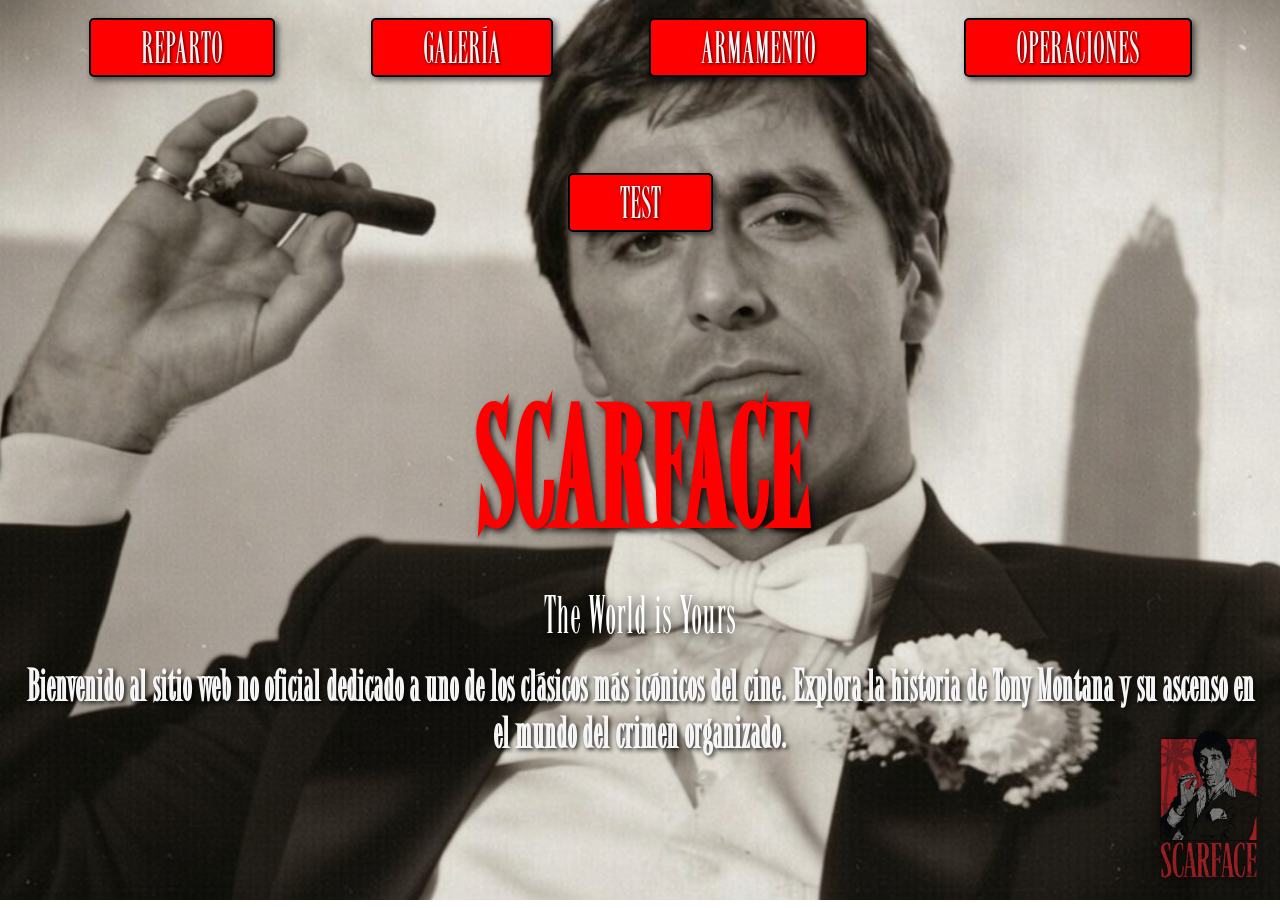
==== index.html @ 5787a7d0 "Web Completa" ====
<!DOCTYPE html>
<html lang="es">

<head>
    <meta charset="UTF-8">
    <title>Scarface Web</title>
    <meta name="viewport" content="width=device-width, initial-scale=1.0">
    <meta name="description"
        content="Página web sobre la película Scarface - Toda la información sobre el clásico de Brian De Palma" />
    <link rel="stylesheet" href="styles.css">
    <link rel="stylesheet" href="palabras.css">
    <link rel="stylesheet" href="tema.css">
    <link rel="icon" type="image/svg" href="images/cocaine_favicon.svg">

    <style>
    html, body {
        height: 100%;
        overflow: hidden !important;
    }
    </style>
</head>

<body>
    <div class="page-loader">
        <h1>SCARFACE</h1>
    </div>

    <div class="container">

        <nav>

            <a href="reparto.html">REPARTO</a>
            <a href="galeria.html">GALERÍA</a>
            <a href="armamento.html">ARMAMENTO</a>
            <a href="operacion.html">OPERACIONES</a>
            <a href="test.html">TEST</a>
        </nav>

        <main>
            <h1>SCARFACE</h1>

            <div id="palabra"></div>

            <h3>Bienvenido al sitio web no oficial dedicado a uno de los clásicos más icónicos del cine. Explora la
                historia de
                Tony Montana y su ascenso en el mundo del crimen organizado.</h3>
        </main>

    </div>

    <img id="marca" src="images/MARCA_AGUA.png" alt="Logo Scarface" class="imagen-esquina">

    <script src="tema.js"></script>
    <script src="palabras.js"></script>

</body>

</html>
---- styles.css ----
html {
    overflow-x: hidden; /*Evita scroll horizontal en el elemento raíz */
    max-width: 100%; /* No supera el ancho de la pantalla */
}

body {
    overflow-x: hidden;
    max-width: 100%;
    background-image: url(images/default.jpg);
    background-size: cover; /* La imagen cubre todo el fondo sin deformarse */
    background-repeat: no-repeat; /* No repite la imagen */
    background-position: center;
    background-attachment: fixed;
    transition: opacity 0.5s ease; /* Transición suave de opacidad (para el cambio de tema) */
}

/*Esto es para la fuente personalizada*/
@font-face {
    font-family: 'ScarfaceFont';
    src: url(fonts/OPTILency.otf) format('opentype');
    font-weight: normal;
    font-style: normal;
}

h1 {
    color: red;
    text-align: center;
    font-family: 'ScarfaceFont', sans-serif;
    font-size: 150px;
    text-shadow: 3px 3px 6px rgba(0, 0, 0, 0.8);
    margin: 30px 0;
    animation: fadeInDown 1s ease; /* Llama a la animación fadeInDown al cargar */
}

@keyframes fadeInDown { /* Define la animación: aparece cayendo desde arriba */
    from { opacity: 0; transform: translateY(-30px); }
    to   { opacity: 1; transform: translateY(0); }
}

h2 {
    color: whitesmoke;
    text-align: center;
    font-family: 'ScarfaceFont', sans-serif;
    font-size: 60px;
    text-shadow: 2px 2px 4px rgba(0, 0, 0, 0.8);
    margin: 20px 0;
}

h3 {
    color: whitesmoke;
    text-align: center;
    font-family: 'ScarfaceFont', sans-serif;
    font-size: 40px;
    text-shadow: 2px 2px 4px rgba(0, 0, 0, 0.8);
    margin: 20px 0;
}

/* Esto es la animación de carga entre páginas */
.page-loader {
    position: fixed;
    top: 0;
    left: 0;
    width: 100%;
    height: 100%;
    background: black;
    display: flex;
    justify-content: center;
    align-items: center;
    z-index: 9999; /*Establece el page loader por encima de todo lo de la web*/
    animation: fadeOut 0.5s ease 1s forwards; /*Llamamos a la animación fadeOut*/
}

@keyframes fadeOut {
    to {
        opacity: 0;
        visibility: hidden;
    }
}

/* Imagen esquina */
.imagen-esquina {
    position: fixed;
    bottom: 20px;
    right: 20px;
    width: 100px;
    z-index: 999;
    opacity: 0.8;
    transition: all 0.3s ease; /* Por encima del contenido normal */
    filter: drop-shadow(0 2px 5px rgba(0, 0, 0, 0.5));
}

.imagen-esquina:hover {
    opacity: 1;
    transform: scale(1.1) rotate(5deg); /* Al hover: crece un 10% y rota 5 grados */
}

/* Nav */
nav {
    font-family: 'ScarfaceFont', sans-serif;
    font-size: 40px;
    display: flex;
    justify-content: center;
    align-items: center;
    flex-wrap: wrap; /* Si no caben los botones en una fila, saltan a la siguiente */
    gap: 6rem;
    grid-area: nav; /* Le dice al grid que este elemento ocupa el área llamada "nav" */
    width: 100%;
    box-sizing: border-box; /* El padding no suma al ancho total */ 
    padding: 10px;
}

/* Botones de navegación */
a {
    color: whitesmoke;
    text-decoration: none;
    text-shadow: 1px 1px 3px rgba(0, 0, 0, 0.8);
    background-color: red;
    padding: 4px 50px;
    border-radius: 5px;
    border: 2px solid black;
    box-shadow: 3px 3px 6px rgba(0, 0, 0, 0.6);
    transition: all 0.2s ease;
    display: inline-block; /* Necesario para que el padding y transform funcionen bien en enlaces */
}

ul {
    list-style: none;
    padding: 0;
    margin: 0;
}

li {
    color: whitesmoke;
    font-family: 'ScarfaceFont', sans-serif;
    font-size: 20px;
    text-shadow: 1px 1px 3px rgba(0, 0, 0, 0.8);
    margin: 5px 0;
    background: rgba(0, 0, 0, 0.5);
    padding: 6px 10px;
    border-radius: 4px;
}

a:hover {
    background-color: darkred;
    box-shadow: 5px 5px 10px rgba(0, 0, 0, 0.9);
    transform: translateY(-2px); 
}

*, *::before, *::after {
    box-sizing: border-box; /* Aplica el modelo de caja correcto a TODOS los elementos y sus pseudoelementos */
}

.container {
    display: grid;
    min-height: 100vh; /* Ocupa al menos toda la altura de la pantalla */
    width: 100%;
    max-width: 100%;
    overflow-x: hidden;
    grid-template-columns: 1fr 1fr 1fr;
    grid-template-rows: 0.1fr auto 0.1fr;
    grid-template-areas: 
        "nav nav nav"
        "main main main";
    gap: 0.2rem;
}

main {
    grid-area: main;
    padding: 0 10px;
    overflow-x: hidden;
    display: flex;
    flex-direction: column;
    align-items: center;
    justify-content: center;
    text-align: center;
}

/* Responsive */
/* ===== TABLET (max 768px) ===== */
@media only screen and (max-width: 768px) {
    h1 { font-size: 75px; }
    h2 { font-size: 35px; }
    h3 { font-size: 20px; }

    nav {
        flex-wrap: wrap;
        gap: 0.5rem;
        padding: 12px 8px;
        font-size: 22px;
    }

    a {
        padding: 5px 18px;
        font-size: 22px;
    }

    .imagen-esquina {
        width: 70px;
        bottom: 10px;
        right: 10px;
    }
}

/* ===== MÓVIL (max 480px) ===== */
@media only screen and (max-width: 480px) {
    .container {
        grid-template-columns: 1fr;
        grid-template-areas:
            "nav"
            "main"
            "footer";
        gap: 0;
        padding: 0;
    }

    h1 { font-size: 70px; }
    h2 { font-size: 45px; }
    h3 { 
        font-size: 30px; 
        padding: 0 15px;
        line-height: 1.4;  /* Espacio entre líneas (1.4 veces el tamaño de fuente) */
    }

    /* Nav: 2 columnas para que quepan los 5 botones */
    nav {
        display: grid;
        grid-template-columns: 1fr 1fr;
        gap: 0.4rem;
        padding: 10px;
        font-size: 18px;
    }

    /* El botón de INICIO ocupa el ancho completo */
    nav a:first-child {
        grid-column: 1 / -1;
    }


    a {
        padding: 8px 10px;
        font-size: 16px;
        text-align: center;
    }

    /* Carrusel */
    .carrusel {
        width: 100%;
    }

    .img {
        width: 85%;
        height: 200px;
        object-fit: cover;
    }

    /* Reproductor */
    .reproductorMusica {
        width: 92%;
        margin: 15px auto;
    }

    /* Imagen esquina */
    .imagen-esquina {
        width: 55px;
        bottom: 8px;
        right: 8px;
    }
}

/* ===== MUY PEQUEÑO (max 360px) ===== */
@media only screen and (max-width: 360px) {
    h1 { font-size: 40px; }
    h2 { font-size: 22px; }
    h3 { font-size: 14px; }

    nav { font-size: 14px; gap: 0.3rem; }
}

/* Landscape: se comporta casi como escritorio */
@media only screen and (orientation: landscape) and (max-height: 500px) {
    .container {
        grid-template-columns: 1fr 1fr 1fr;
        grid-template-areas: "nav nav nav" "main main main" "footer footer footer";
    }

    h1 { font-size: 50px; }
    h2 { font-size: 28px; }
    h3 { font-size: 16px; line-height: 1.4; }

    nav {
        display: flex;
        flex-wrap: nowrap; /* Los botones no saltan de línea aunque no quepan */
        justify-content: center;
        gap: 1rem;
        font-size: 18px;
        padding: 8px;
    }

    nav { gap: 2rem; font-size: 22px; }

    a { padding: 6px 22px; font-size: 22px; }

    .reproductorMusica { width: 50%; margin: 10px auto; }

    .imagen-esquina { width: 50px; }

    .cards-container { 
        display: flex; 
        flex-wrap: wrap; 
        justify-content: center; 
    }
}

main { grid-area: main; padding: 0 10px; overflow-x: hidden; }
footer { grid-area: footer; }


/* Iframe wrapper responsive */
.iframe-wrapper {
    position: relative;
    width: 100%;
    max-width: 900px;
    margin: 0 auto;
    aspect-ratio: 16 / 9;
}

.iframe-wrapper iframe {
    position: absolute; /* Se posiciona respecto al wrapper */
    top: 0; left: 0;
    width: 100%;
    height: 100%;
}

iframe {
    display: block;
    margin: 0 auto;
    max-width: 100%;
}

/*PARA ELIMINAR LA BARRA LATERAL DEL NAVEGADOR*/
/* Ocultar scrollbar en Chrome, Safari, Edge */
::-webkit-scrollbar {
    display: none;
}

/* Ocultar scrollbar en Firefox */
* {
    scrollbar-width: none;
}
---- palabras.css ----
body{ /*Hacemos el fondo negro para que contraste más con el texto*/
    display: flex; /*Usaremos flexbox para centrar las frases*/
    justify-content: center; /*Centramos el contenido horizontalmente dentro del flex container*/
    align-items: center; /*Centramos el contenido verticalmente*/
    height: 100vh;  /*El body ocupa el 100% del alto de la ventana. Sin esto el centrado vertical no funcionaría*/
    /*margin: 0; Eliminamos el margen que aplican muchos navegadores por defecto*/
}

#palabra{
    color:white;
    font-family: 'ScarfaceFont';
    font-size: 3rem;
    text-align: center;
    border: 1px transparent;
    text-shadow: 2px 2px 12px black;
    cursor: pointer;
    
    animation: aparecer 0.4s ease;
}

@keyframes aparecer{
    from{opacity: 0; }
    to{opacity: 1;}
}
---- tema.css ----
body.tema-negro a {
    background-color: black;
    color: whitesmoke;
    border-color: #1279c3;
    box-shadow: 3px 3px 6px rgba(0, 89, 255, 0.6);
}

body.tema-negro a:hover {
    background-color: darkslategray;
    box-shadow: 5px 5px 10px rgba(0, 89, 255, 0.6);
}

body.tema-negro h1 {
    color: whitesmoke;
    text-shadow: 3px 3px 6px rgba(0, 89, 255, 0.6);
}

body.tema-negro h2 {
    color: whitesmoke;
    text-shadow: 3px 3px 6px rgba(0, 89, 255, 0.6);
}

body.tema-negro h3 {
    color: whitesmoke;
    text-shadow: 3px 3px 6px rgba(0, 89, 255, 0.6);
}   

body.tema-negro p {
    color: whitesmoke;
    text-shadow: 3px 3px 6px rgba(0, 89, 255, 0.6);
}

body.tema-negro {
    background-image: url(images/oscuro/Fondo2.jpg);
}

body.tema-negro button {
    background-color: rgba(0, 89, 255, 0.6);
    color: white;
    border-color: black;
}

body.tema-negro button:hover {
    background-color: darkblue;
}


/*Reproductor colores*/
body.tema-negro .reproductorMusica {
    background-color: #001a4d;
    border-color: #1279c3;
    color: whitesmoke;
    box-shadow: 3px 3px 10px blue;
}

body.tema-negro .controlesReproductor button {
    background-color: rgba(0, 89, 255, 0.6);
    border-color: lightblue;
    color: white;
}

body.tema-negro .controlesReproductor button:hover {
    background-color: darkblue;
}

/*CARTAS*/
body.tema-negro .card-front {
    background: linear-gradient(135deg, #001a4d 0%, #1279c3 100%);
}

body.tema-negro .card-back {
    background: linear-gradient(135deg, #1279c3 0%, #001a4d 100%);
}

body.tema-negro .card-front,
body.tema-negro .card-back {
    border-color: #1279c3;
}

body.tema-negro #bt1 {
    background-color: black;
    color: whitesmoke;
    border-color: #1279c3;
    box-shadow: 3px 3px 6px rgba(0, 89, 255, 0.6);   
}

body.tema-negro #btns {
    background-color: black;
    color: whitesmoke;
    border-color: #1279c3;
    box-shadow: 3px 3px 6px rgba(0, 89, 255, 0.6);   
}

body.tema-negro .arma-viewer {
    background: rgba(43, 7, 134, 0.1);
}

body.tema-negro #headers {
    color: rgb(84, 84, 255);
    text-shadow: 3px 3px 6px rgba(0, 98, 255, 0.6);
}

body.tema-negro b {
    color: rgb(84, 84, 255);
    text-shadow: 3px 3px 6px rgba(0, 98, 255, 0.6);
}

body.tema-negro li {
    color: whitesmoke;
    text-shadow: 3px 3px 6px rgba(0, 89, 255, 0.6);
}

body.tema-negro .img-wrap {
    border-color:  rgba(0, 89, 255, 0.6); 
    box-shadow: 0 0 10px rgba(6, 6, 178, 0.6); 
}
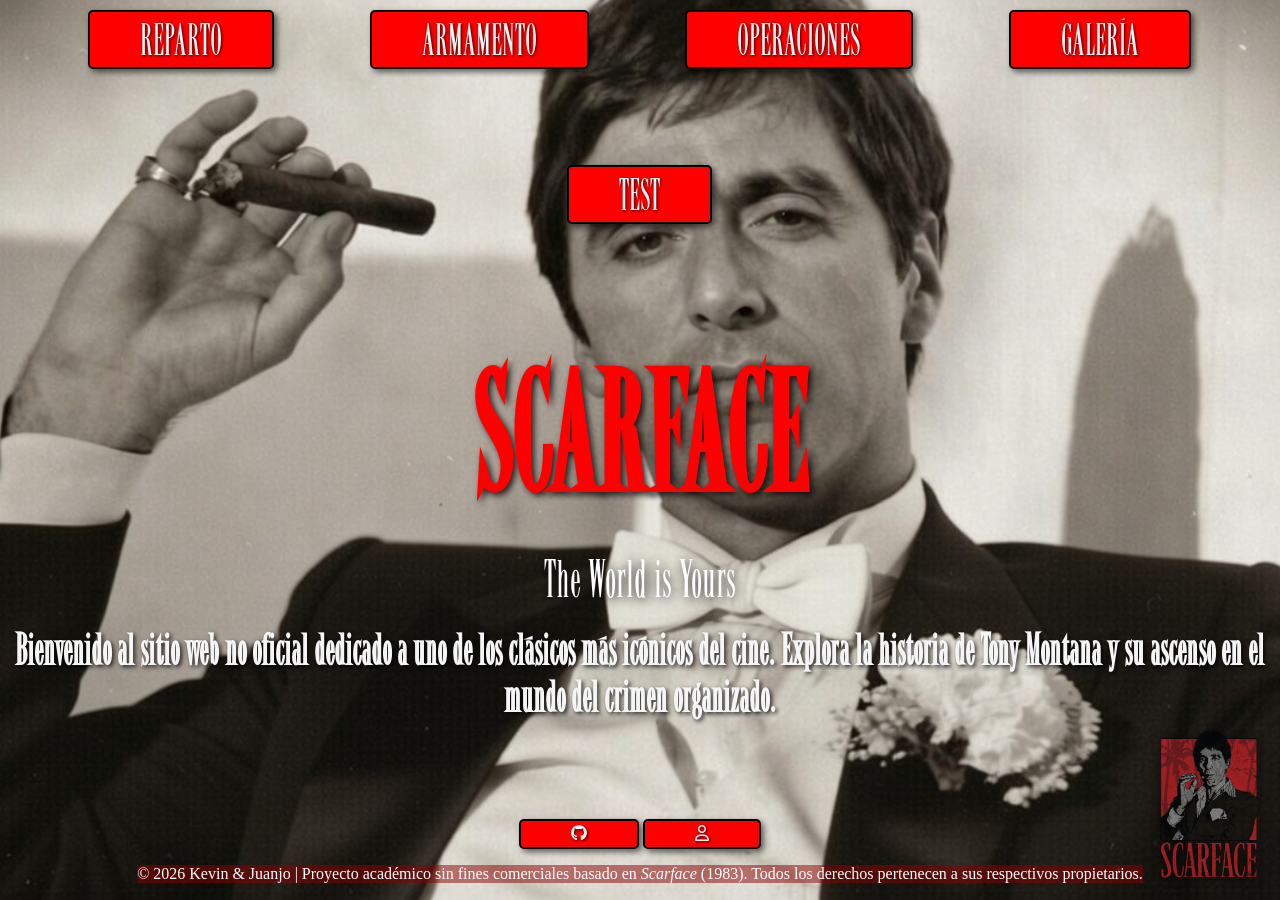
==== commit 29520657: "Subiendo web con el código comentado y página contacto" ====
--- a/index.html
+++ b/index.html
@@ -10,14 +10,9 @@
     <link rel="stylesheet" href="styles.css">
     <link rel="stylesheet" href="palabras.css">
     <link rel="stylesheet" href="tema.css">
-    <link rel="icon" type="image/svg" href="images/cocaine_favicon.svg">
+    <link rel="icon" type="image/svg+xml" href="images/cocaine_favicon.svg">
+    <link rel="stylesheet" href="https://cdnjs.cloudflare.com/ajax/libs/font-awesome/6.5.0/css/all.min.css">
 
-    <style>
-    html, body {
-        height: 100%;
-        overflow: hidden !important;
-    }
-    </style>
 </head>
 
 <body>
@@ -28,12 +23,12 @@
     <div class="container">
 
         <nav>
-
             <a href="reparto.html">REPARTO</a>
-            <a href="galeria.html">GALERÍA</a>
             <a href="armamento.html">ARMAMENTO</a>
             <a href="operacion.html">OPERACIONES</a>
+            <a href="galeria.html">GALERÍA</a>
             <a href="test.html">TEST</a>
+        </nav>
         </nav>
 
         <main>
@@ -46,6 +41,25 @@
                 Tony Montana y su ascenso en el mundo del crimen organizado.</h3>
         </main>
 
+        <footer>
+
+
+
+
+            <div class="equipo">
+
+                <div>
+                    <a class="redes" href="https://github.com/kevste18/ScarfaceWeb" target="_blank"><i
+                            class="fa-brands fa-github"></i></a>
+                    <a class="redes" href="contacto.html"><i
+                            class="fa-regular fa-user"></i></a>
+                </div>
+                <p>© 2026 Kevin & Juanjo | Proyecto académico sin fines comerciales basado en <em>Scarface</em> (1983).
+                    Todos los derechos pertenecen a sus respectivos propietarios.</p>
+            </div>
+        </footer>
+
+
     </div>
 
     <img id="marca" src="images/MARCA_AGUA.png" alt="Logo Scarface" class="imagen-esquina">
@@ -53,6 +67,9 @@
     <script src="tema.js"></script>
     <script src="palabras.js"></script>
 
+
+
+
 </body>
 
 </html>
--- a/styles.css
+++ b/styles.css
@@ -1,353 +1,443 @@
-    html {
-    overflow-x: hidden; /*Evita scroll horizontal en el elemento raíz */
-    max-width: 100%; /* No supera el ancho de la pantalla */
-}
-
-body {
-    overflow-x: hidden;
-    max-width: 100%;
-    background-image: url(images/default.jpg);
-    background-size: cover; /* La imagen cubre todo el fondo sin deformarse */
-    background-repeat: no-repeat; /* No repite la imagen */
-    background-position: center;
-    background-attachment: fixed;
-    transition: opacity 0.5s ease; /* Transición suave de opacidad (para el cambio de tema) */
-}
-
-/*Esto es para la fuente personalizada*/
-@font-face {
-    font-family: 'ScarfaceFont';
-    src: url(fonts/OPTILency.otf) format('opentype');
-    font-weight: normal;
-    font-style: normal;
-}
-
-h1 {
-    color: red;
-    text-align: center;
-    font-family: 'ScarfaceFont', sans-serif;
-    font-size: 150px;
-    text-shadow: 3px 3px 6px rgba(0, 0, 0, 0.8);
-    margin: 30px 0;
-    animation: fadeInDown 1s ease; /* Llama a la animación fadeInDown al cargar */
-}
-
-@keyframes fadeInDown { /* Define la animación: aparece cayendo desde arriba */
-    from { opacity: 0; transform: translateY(-30px); }
-    to   { opacity: 1; transform: translateY(0); }
-}
-
-h2 {
-    color: whitesmoke;
-    text-align: center;
-    font-family: 'ScarfaceFont', sans-serif;
-    font-size: 60px;
-    text-shadow: 2px 2px 4px rgba(0, 0, 0, 0.8);
-    margin: 20px 0;
-}
-
-h3 {
-    color: whitesmoke;
-    text-align: center;
-    font-family: 'ScarfaceFont', sans-serif;
-    font-size: 40px;
-    text-shadow: 2px 2px 4px rgba(0, 0, 0, 0.8);
-    margin: 20px 0;
-}
-
-/* Esto es la animación de carga entre páginas */
-.page-loader {
-    position: fixed;
-    top: 0;
-    left: 0;
-    width: 100%;
-    height: 100%;
-    background: black;
-    display: flex;
-    justify-content: center;
-    align-items: center;
-    z-index: 9999; /*Establece el page loader por encima de todo lo de la web*/
-    animation: fadeOut 0.5s ease 1s forwards; /*Llamamos a la animación fadeOut*/
-}
-
-@keyframes fadeOut {
-    to {
-        opacity: 0;
-        visibility: hidden;
-    }
-}
-
-/* Imagen esquina */
-.imagen-esquina {
-    position: fixed;
-    bottom: 20px;
-    right: 20px;
-    width: 100px;
-    z-index: 999;
-    opacity: 0.8;
-    transition: all 0.3s ease; /* Por encima del contenido normal */
-    filter: drop-shadow(0 2px 5px rgba(0, 0, 0, 0.5));
-}
-
-.imagen-esquina:hover {
-    opacity: 1;
-    transform: scale(1.1) rotate(5deg); /* Al hover: crece un 10% y rota 5 grados */
-}
-
-/* Nav */
-nav {
-    font-family: 'ScarfaceFont', sans-serif;
-    font-size: 40px;
-    display: flex;
-    justify-content: center;
-    align-items: center;
-    flex-wrap: wrap; /* Si no caben los botones en una fila, saltan a la siguiente */
-    gap: 6rem;
-    grid-area: nav; /* Le dice al grid que este elemento ocupa el área llamada "nav" */
-    width: 100%;
-    box-sizing: border-box; /* El padding no suma al ancho total */ 
-    padding: 10px;
-}
-
-/* Botones de navegación */
-a {
-    color: whitesmoke;
-    text-decoration: none;
-    text-shadow: 1px 1px 3px rgba(0, 0, 0, 0.8);
-    background-color: red;
-    padding: 4px 50px;
-    border-radius: 5px;
-    border: 2px solid black;
-    box-shadow: 3px 3px 6px rgba(0, 0, 0, 0.6);
-    transition: all 0.2s ease;
-    display: inline-block; /* Necesario para que el padding y transform funcionen bien en enlaces */
-}
-
-ul {
-    list-style: none;
-    padding: 0;
-    margin: 0;
-}
-
-li {
-    color: whitesmoke;
-    font-family: 'ScarfaceFont', sans-serif;
-    font-size: 20px;
-    text-shadow: 1px 1px 3px rgba(0, 0, 0, 0.8);
-    margin: 5px 0;
-    background: rgba(0, 0, 0, 0.5);
-    padding: 6px 10px;
-    border-radius: 4px;
-}
-
-a:hover {
-    background-color: darkred;
-    box-shadow: 5px 5px 10px rgba(0, 0, 0, 0.9);
-    transform: translateY(-2px); 
-}
-
-*, *::before, *::after {
-    box-sizing: border-box; /* Aplica el modelo de caja correcto a TODOS los elementos y sus pseudoelementos */
-}
-
-.container {
-    display: grid;
-    min-height: 100vh; /* Ocupa al menos toda la altura de la pantalla */
-    width: 100%;
-    max-width: 100%;
-    overflow-x: hidden;
-    grid-template-columns: 1fr 1fr 1fr;
-    grid-template-rows: 0.1fr auto 0.1fr;
-    grid-template-areas: 
-        "nav nav nav"
-        "main main main";
-    gap: 0.2rem;
-}
-
-main {
-    grid-area: main;
-    padding: 0 10px;
-    overflow-x: hidden;
-    display: flex;
-    flex-direction: column;
-    align-items: center;
-    justify-content: center;
-    text-align: center;
-}
-
-/* Responsive */
-/* ===== TABLET (max 768px) ===== */
-@media only screen and (max-width: 768px) {
-    h1 { font-size: 75px; }
-    h2 { font-size: 35px; }
-    h3 { font-size: 20px; }
-
-    nav {
-        flex-wrap: wrap;
-        gap: 0.5rem;
-        padding: 12px 8px;
-        font-size: 22px;
-    }
-
-    a {
-        padding: 5px 18px;
-        font-size: 22px;
-    }
-
-    .imagen-esquina {
-        width: 70px;
-        bottom: 10px;
-        right: 10px;
-    }
-}
-
-/* ===== MÓVIL (max 480px) ===== */
-@media only screen and (max-width: 480px) {
-    .container {
-        grid-template-columns: 1fr;
-        grid-template-areas:
-            "nav"
-            "main"
-            "footer";
-        gap: 0;
-        padding: 0;
-    }
-
-    h1 { font-size: 70px; }
-    h2 { font-size: 45px; }
-    h3 { 
-        font-size: 30px; 
-        padding: 0 15px;
-        line-height: 1.4;  /* Espacio entre líneas (1.4 veces el tamaño de fuente) */
-    }
-
-    /* Nav: 2 columnas para que quepan los 5 botones */
-    nav {
-        display: grid;
-        grid-template-columns: 1fr 1fr;
-        gap: 0.4rem;
-        padding: 10px;
-        font-size: 18px;
-    }
-
-    /* El botón de INICIO ocupa el ancho completo */
-    nav a:first-child {
-        grid-column: 1 / -1;
-    }
-
-
-    a {
-        padding: 8px 10px;
-        font-size: 16px;
-        text-align: center;
-    }
-
-    /* Carrusel */
-    .carrusel {
-        width: 100%;
-    }
-
-    .img {
-        width: 85%;
-        height: 200px;
-        object-fit: cover;
-    }
-
-    /* Reproductor */
-    .reproductorMusica {
-        width: 92%;
-        margin: 15px auto;
-    }
-
-    /* Imagen esquina */
-    .imagen-esquina {
-        width: 55px;
-        bottom: 8px;
-        right: 8px;
-    }
-}
-
-/* ===== MUY PEQUEÑO (max 360px) ===== */
-@media only screen and (max-width: 360px) {
-    h1 { font-size: 40px; }
-    h2 { font-size: 22px; }
-    h3 { font-size: 14px; }
-
-    nav { font-size: 14px; gap: 0.3rem; }
-}
-
-/* Landscape: se comporta casi como escritorio */
-@media only screen and (orientation: landscape) and (max-height: 500px) {
-    .container {
-        grid-template-columns: 1fr 1fr 1fr;
-        grid-template-areas: "nav nav nav" "main main main" "footer footer footer";
-    }
-
-    h1 { font-size: 50px; }
-    h2 { font-size: 28px; }
-    h3 { font-size: 16px; line-height: 1.4; }
-
-    nav {
-        display: flex;
-        flex-wrap: nowrap; /* Los botones no saltan de línea aunque no quepan */
-        justify-content: center;
-        gap: 1rem;
-        font-size: 18px;
-        padding: 8px;
-    }
-
-    nav { gap: 2rem; font-size: 22px; }
-
-    a { padding: 6px 22px; font-size: 22px; }
-
-    .reproductorMusica { width: 50%; margin: 10px auto; }
-
-    .imagen-esquina { width: 50px; }
-
-    .cards-container { 
-        display: flex; 
-        flex-wrap: wrap; 
-        justify-content: center; 
-    }
-}
-
-main { grid-area: main; padding: 0 10px; overflow-x: hidden; }
-footer { grid-area: footer; }
-
-
-/* Iframe wrapper responsive */
-.iframe-wrapper {
-    position: relative;
-    width: 100%;
-    max-width: 900px;
-    margin: 0 auto;
-    aspect-ratio: 16 / 9;
-}
-
-.iframe-wrapper iframe {
-    position: absolute; /* Se posiciona respecto al wrapper */
-    top: 0; left: 0;
-    width: 100%;
-    height: 100%;
-}
-
-iframe {
-    display: block;
-    margin: 0 auto;
-    max-width: 100%;
-}
-
-/*PARA ELIMINAR LA BARRA LATERAL DEL NAVEGADOR*/
-/* Ocultar scrollbar en Chrome, Safari, Edge */
-::-webkit-scrollbar {
-    display: none;
-}
-
-/* Ocultar scrollbar en Firefox */
-* {
-    scrollbar-width: none;
-}
-
-
-
-
+        html {
+            overflow-x: hidden;
+            /*Evita scroll horizontal en el elemento raíz */
+            max-width: 100%;
+            /* No supera el ancho de la pantalla */
+        }
+
+        body {
+            margin: 0;
+            padding: 0;
+            overflow-x: hidden;
+            max-width: 100%;
+            background-image: url(images/default.jpg);
+            background-size: cover; /* La imagen cubre todo el fondo sin deformarse */
+            background-repeat: no-repeat; /* No repite la imagen */
+            background-position: center;
+            background-attachment: fixed;  /* El fondo no se mueve al hacer scroll */
+            transition: opacity 0.5s ease; /* Transición suave de opacidad (para el cambio de tema) */
+        }
+
+        /*Esto es para la fuente personalizada*/
+        @font-face {
+            font-family: 'ScarfaceFont';
+            src: url(fonts/OPTILency.otf) format('opentype');
+            font-weight: normal;
+            font-style: normal;
+        }
+
+        h1 {
+            color: red;
+            text-align: center;
+            font-family: 'ScarfaceFont', sans-serif;
+            font-size: 150px;
+            text-shadow: 3px 3px 6px rgba(0, 0, 0, 0.8);
+            margin: 30px 0;
+            animation: fadeInDown 1s ease; /* Llama a la animación fadeInDown al cargar */
+        }
+
+        @keyframes fadeInDown {
+
+            /* Define la animación: aparece cayendo desde arriba */
+            from {
+                opacity: 0;
+                transform: translateY(-30px); /* Empieza invisible y 30px arriba */
+            }
+
+            to {
+                opacity: 1;
+                transform: translateY(0); /* Termina en su posición normal */
+            }
+        }
+
+        h2 {
+            color: whitesmoke;
+            text-align: center;
+            font-family: 'ScarfaceFont', sans-serif;
+            font-size: 80px;
+            text-shadow: 2px 2px 4px rgba(0, 0, 0, 0.8);
+            margin: 20px 0;
+        }
+
+        h3 {
+            color: whitesmoke;
+            text-align: center;
+            font-family: 'ScarfaceFont', sans-serif;
+            font-size: 40px;
+            text-shadow: 2px 2px 4px rgba(0, 0, 0, 0.8);
+            margin: 20px 0;
+        }
+
+        .page-loader {
+            position: fixed;
+            top: 0; /*Empieza arriba del todo*/
+            left: 0; /*Junto a top:0, empieza en la esquina superior izquierda*/
+            width: 100%; /*Ocupa todo el ancho visible*/
+            height: 100%; /*Ocupa todo el alto visible*/
+            background: black;
+            display: flex;
+            justify-content: center;
+            align-items: center;
+            z-index: 9999; /*Establece el page loader por encima de todo lo de la web*/
+            animation: fadeOut 0.5s ease 1s forwards; /*Llamamos a la animación fadeOut*/
+        }
+
+        @keyframes fadeOut {
+            to {
+                opacity: 0;
+                visibility: hidden;  /* visibility:hidden libera el espacio, opacity:0 solo lo hace invisible */
+            }
+        }
+
+        /* Imagen esquina */
+        .imagen-esquina {
+            position: fixed;
+            bottom: 20px;
+            right: 20px;
+            width: 100px;
+            z-index: 999;
+            opacity: 0.8;
+            transition: all 0.3s ease; /* Por encima del contenido normal */
+            filter: drop-shadow(0 2px 5px rgba(0, 0, 0, 0.5));
+            cursor: pointer;
+        }
+
+        .imagen-esquina:hover {
+            opacity: 1;
+            transform: scale(1.1) rotate(5deg);
+            /* Al hover: crece un 10% y rota 5 grados */
+        }
+
+
+        /* Botones de navegación */
+        a {
+            color: whitesmoke;
+            text-decoration: none;
+            text-shadow: 1px 1px 3px rgba(0, 0, 0, 0.8);
+            background-color: red;
+            padding: 4px 50px;
+            border-radius: 5px;
+            border: 2px solid black;
+            box-shadow: 3px 3px 6px rgba(0, 0, 0, 0.6);
+            transition: all 0.2s ease; /* Suaviza el efecto hover */
+            display: inline-block; /* Necesario para que el padding y transform funcionen bien en enlaces */
+        }
+
+        ul {
+            list-style: none;
+            padding: 0;
+            margin: 0;
+        }
+
+        li {
+            color: whitesmoke;
+            font-family: 'ScarfaceFont', sans-serif;
+            font-size: 20px;
+            text-shadow: 1px 1px 3px rgba(0, 0, 0, 0.8);
+            margin: 5px 0;
+            background: rgba(0, 0, 0, 0.5);
+            padding: 6px 10px;
+            border-radius: 4px;
+        }
+
+        a:hover {
+            background-color: darkred;
+            box-shadow: 5px 5px 10px rgba(0, 0, 0, 0.9);
+            transform: translateY(-2px);
+        }
+
+        *, *::before, *::after {
+            box-sizing: border-box; /* Padding y border incluidos en el width, evita desbordamientos */
+        }
+
+        .container {
+            display: grid;
+            min-height: 100vh;
+            /* Ocupa al menos toda la altura de la pantalla */
+            width: 100%;
+            max-width: 100%;
+            grid-template-columns: 1fr 1fr 1fr;
+            grid-template-rows: auto 1fr auto;
+            grid-template-areas:
+                "nav nav nav"
+                "main main main"
+                "footer footer footer";
+            gap: 0.2rem;
+        }
+
+        nav {
+            font-family: 'ScarfaceFont', sans-serif;
+            font-size: 40px;
+            display: flex;
+            justify-content: center;
+            align-items: center;
+            flex-wrap: wrap; /* Si no caben los botones en una fila, saltan a la siguiente */
+            gap: 6rem;
+            grid-area: nav; /* Le dice al grid que este elemento ocupa el área llamada "nav" */
+            width: 100%; /* El padding no suma al ancho total */
+            padding: 10px;
+        }
+
+        main {
+            grid-area: main;
+            padding: 0 10px;
+            overflow-x: hidden;
+            display: flex;
+            flex-direction: column;
+            align-items: center;
+            justify-content: center;
+            text-align: center;
+        }
+
+        footer {
+            grid-area: footer;
+            padding-bottom: 1px;
+            display: flex;
+            flex-direction: column;
+            align-items: center;
+            justify-content: center;
+            text-align: center;
+        }
+
+        footer p {
+            background: rgba(140, 0, 0, 0.5);
+            color: white;
+        }
+
+        /* Responsive */
+        /* ===== TABLET (max 768px) ===== */
+        @media only screen and (max-width: 768px) {
+            h1 {
+                font-size: 75px;
+            }
+
+            h2 {
+                font-size: 35px;
+            }
+
+            h3 {
+                font-size: 20px;
+            }
+
+
+            nav {
+                flex-wrap: wrap;
+                gap: 0.5rem;
+                padding: 12px 8px;
+                font-size: 22px;
+            }
+
+            a {
+                padding: 5px 18px;
+                font-size: 22px;
+            }
+
+            .imagen-esquina {
+                width: 70px;
+                bottom: 10px;
+                right: 10px;
+            }
+        }
+
+        /* ===== MÓVIL (max 480px) ===== */
+        @media only screen and (max-width: 480px) {
+            .container { /* En móvil el nav pasa de flex a grid para distribuir los botones en 2 columnas */
+                grid-template-columns: 1fr;
+                grid-template-areas:
+                    "nav"
+                    "main"
+                    "footer";
+                gap: 0;
+                padding: 0;
+                padding-top: 10px; /* Espacio superior para que el contenido no quede pegado al nav */
+            }
+
+
+            .redes {
+                padding: 5px 15px;
+                font-size: 10px;
+            }
+
+            h1 {
+                font-size: 120px;
+            }
+
+            h2 {
+                font-size: 45px;
+            }
+
+            h3 {
+                font-size: 30px;
+                padding: 0 15px;
+                line-height: 1.4;
+                /* Espacio entre líneas (1.4 veces el tamaño de fuente) */
+            }
+
+            /* Nav: 2 columnas para que quepan los 5 botones */
+            nav {
+                display: grid;
+                grid-template-columns: 1fr 1fr;
+                gap: 0.4rem;
+                padding: 10px;
+                font-size: 18px;
+            }
+
+            /* El botón de INICIO ocupa el ancho completo */
+            nav a:first-child {
+                grid-column: 1 / -1;
+            }
+
+
+            a {
+                padding: 8px 10px;
+                font-size: 25px;
+                text-align: center;
+            }
+
+            .img {
+                width: 85%;
+                height: 200px;
+                object-fit: cover;
+            }
+
+            /* Imagen esquina */
+            .imagen-esquina {
+                width: 55px;
+                bottom: 8px;
+                right: 8px;
+            }
+        }
+
+        /* ===== MUY PEQUEÑO (max 360px) ===== */
+        @media only screen and (max-width: 360px) {
+            h1 {
+                font-size: 40px;
+            }
+
+            h2 {
+                font-size: 22px;
+            }
+
+            h3 {
+                font-size: 14px;
+            }
+
+            nav {
+                font-size: 14px;
+                gap: 0.3rem;
+            }
+        }
+
+        /* Landscape: se comporta casi como escritorio */
+        @media only screen and (orientation: landscape) and (max-height: 500px) {
+            .container {
+                grid-template-columns: 1fr 1fr 1fr;
+                grid-template-rows: auto 1fr auto;
+                grid-template-areas: "nav nav nav" "main main main" "footer footer footer";
+                padding-top: 12px;
+            }
+
+            h1 {
+                font-size: 60px;
+            }
+
+            h2 {
+                font-size: 36px;
+            }
+
+            h3 {
+                font-size: 16px;
+                line-height: 1.4;
+            }
+
+            nav {
+                display: flex;
+                flex-wrap: wrap;
+                justify-content: center;
+                gap: 0.4rem;
+                font-size: 16px;
+                padding: 6px;
+            }
+
+            a {
+                padding: 4px 14px;
+                font-size: 16px;
+            }
+
+            .redes {
+                padding: 4px 14px;
+                font-size: 16px;
+            }
+
+            .imagen-esquina {
+                width: 45px;
+            }
+
+            .cards-container {
+                display: flex;
+                flex-wrap: wrap;
+                justify-content: center;
+            }
+        }
+
+
+        /* Iframe wrapper responsive */
+        .iframe-wrapper {
+            position: relative;
+            width: 100%;
+            max-width: 900px;
+            margin: 0 auto;
+            aspect-ratio: 16 / 9; /* Mantiene proporciones del vídeo en cualquier tamaño */
+        }
+
+        .iframe-wrapper iframe {
+            position: absolute; /* Se posiciona respecto al wrapper */
+            top: 0;
+            left: 0;
+            width: 100%;
+            height: 100%; /* Rellena exactamente el wrapper manteniendo el aspect-ratio */
+        }
+
+        iframe {
+            display: block;
+            margin: 0 auto;
+            max-width: 100%;
+        }
+
+
+
+        /*Esto para el tamaño de imagen en el HTML de Contacto*/
+        .persona-card img {
+            width: 150px;
+            height: 150px;
+            object-fit: cover;
+            border-radius: 10%;
+        }
+
+        .contacto-wrapper {
+            display: flex;
+            gap: 2rem;
+            justify-content: center;
+            background-color: rgba(43, 41, 37, 0.5);
+            border-radius: 10px;
+            padding: 10px;
+        }
+
+        #yt {
+            margin-bottom: 40px;
+            border: none;
+            width: 300px;
+            height: 170px;
+        }
+
+
+        /*PARA ELIMINAR LA BARRA LATERAL DEL NAVEGADOR*/
+        /* Ocultar scrollbar en Chrome, Safari, Edge */
+        ::-webkit-scrollbar {
+            display: none;
+        }
+
+        /* Ocultar scrollbar en Firefox */
+        * {
+            scrollbar-width: none;
+        }
--- a/palabras.css
+++ b/palabras.css
@@ -1,24 +1,30 @@
-body{ /*Hacemos el fondo negro para que contraste más con el texto*/
-    display: flex; /*Usaremos flexbox para centrar las frases*/
-    justify-content: center; /*Centramos el contenido horizontalmente dentro del flex container*/
-    align-items: center; /*Centramos el contenido verticalmente*/
-    height: 100vh;  /*El body ocupa el 100% del alto de la ventana. Sin esto el centrado vertical no funcionaría*/
-    /*margin: 0; Eliminamos el margen que aplican muchos navegadores por defecto*/
+body {
+    /*Usaremos flexbox para centrar las frases*/
+    display: flex;
+    justify-content: center;
+    align-items: center;
+    height: 100vh;
 }
 
-#palabra{
-    color:white;
+#palabra {
+    color: white;
     font-family: 'ScarfaceFont';
     font-size: 3rem;
     text-align: center;
     border: 1px transparent;
     text-shadow: 2px 2px 12px black;
+    /*Hacemos que el puntero cambie para indicar que se puede interactuar*/
     cursor: pointer;
-    
+    /*Animación que determina cuánto tarda en aparecer las frases*/
     animation: aparecer 0.4s ease;
 }
 
-@keyframes aparecer{
-    from{opacity: 0; }
-    to{opacity: 1;}
+@keyframes aparecer {
+    from {
+        opacity: 0;
+    }
+
+    to {
+        opacity: 1;
+    }
 }
--- a/tema.css
+++ b/tema.css
@@ -1,7 +1,7 @@
 body.tema-negro a {
     background-color: black;
     color: whitesmoke;
-    border-color: #1279c3;
+    border-color: #1279c3; /* Solo sobreescribe el color, hereda border-width y border-style del tema base */
     box-shadow: 3px 3px 6px rgba(0, 89, 255, 0.6);
 }
 
@@ -10,22 +10,12 @@
     box-shadow: 5px 5px 10px rgba(0, 89, 255, 0.6);
 }
 
-body.tema-negro h1 {
-    color: whitesmoke;
-    text-shadow: 3px 3px 6px rgba(0, 89, 255, 0.6);
-}
-
-body.tema-negro h2 {
-    color: whitesmoke;
-    text-shadow: 3px 3px 6px rgba(0, 89, 255, 0.6);
-}
-
-body.tema-negro h3 {
-    color: whitesmoke;
-    text-shadow: 3px 3px 6px rgba(0, 89, 255, 0.6);
-}   
-
-body.tema-negro p {
+/* Selector múltiple para evitar repetir codigo inecesario */
+body.tema-negro h1,
+body.tema-negro h2,
+body.tema-negro h3,
+body.tema-negro p, 
+body.tema-negro li {
     color: whitesmoke;
     text-shadow: 3px 3px 6px rgba(0, 89, 255, 0.6);
 }
@@ -38,34 +28,16 @@
     background-color: rgba(0, 89, 255, 0.6);
     color: white;
     border-color: black;
-}
+}   
 
 body.tema-negro button:hover {
-    background-color: darkblue;
-}
-
-
-/*Reproductor colores*/
-body.tema-negro .reproductorMusica {
-    background-color: #001a4d;
-    border-color: #1279c3;
-    color: whitesmoke;
-    box-shadow: 3px 3px 10px blue;
-}
-
-body.tema-negro .controlesReproductor button {
-    background-color: rgba(0, 89, 255, 0.6);
-    border-color: lightblue;
-    color: white;
-}
-
-body.tema-negro .controlesReproductor button:hover {
     background-color: darkblue;
 }
 
 /*CARTAS*/
 body.tema-negro .card-front {
     background: linear-gradient(135deg, #001a4d 0%, #1279c3 100%);
+    text-shadow: 2px 2px 4px rgba(0, 0, 0, 1);
 }
 
 body.tema-negro .card-back {
@@ -77,14 +49,8 @@
     border-color: #1279c3;
 }
 
-body.tema-negro #bt1 {
-    background-color: black;
-    color: whitesmoke;
-    border-color: #1279c3;
-    box-shadow: 3px 3px 6px rgba(0, 89, 255, 0.6);   
-}
 
-body.tema-negro #btns {
+body.tema-negro .btns {
     background-color: black;
     color: whitesmoke;
     border-color: #1279c3;
@@ -95,22 +61,17 @@
     background: rgba(43, 7, 134, 0.1);
 }
 
-body.tema-negro #headers {
-    color: rgb(84, 84, 255);
-    text-shadow: 3px 3px 6px rgba(0, 98, 255, 0.6);
-}
-
+body.tema-negro .headers,
 body.tema-negro b {
     color: rgb(84, 84, 255);
     text-shadow: 3px 3px 6px rgba(0, 98, 255, 0.6);
 }
 
-body.tema-negro li {
-    color: whitesmoke;
-    text-shadow: 3px 3px 6px rgba(0, 89, 255, 0.6);
-}
-
 body.tema-negro .img-wrap {
     border-color:  rgba(0, 89, 255, 0.6); 
     box-shadow: 0 0 10px rgba(6, 6, 178, 0.6); 
+}
+
+body.tema-negro footer p{
+    background: rgba(0, 89, 255, 0.6);
 }
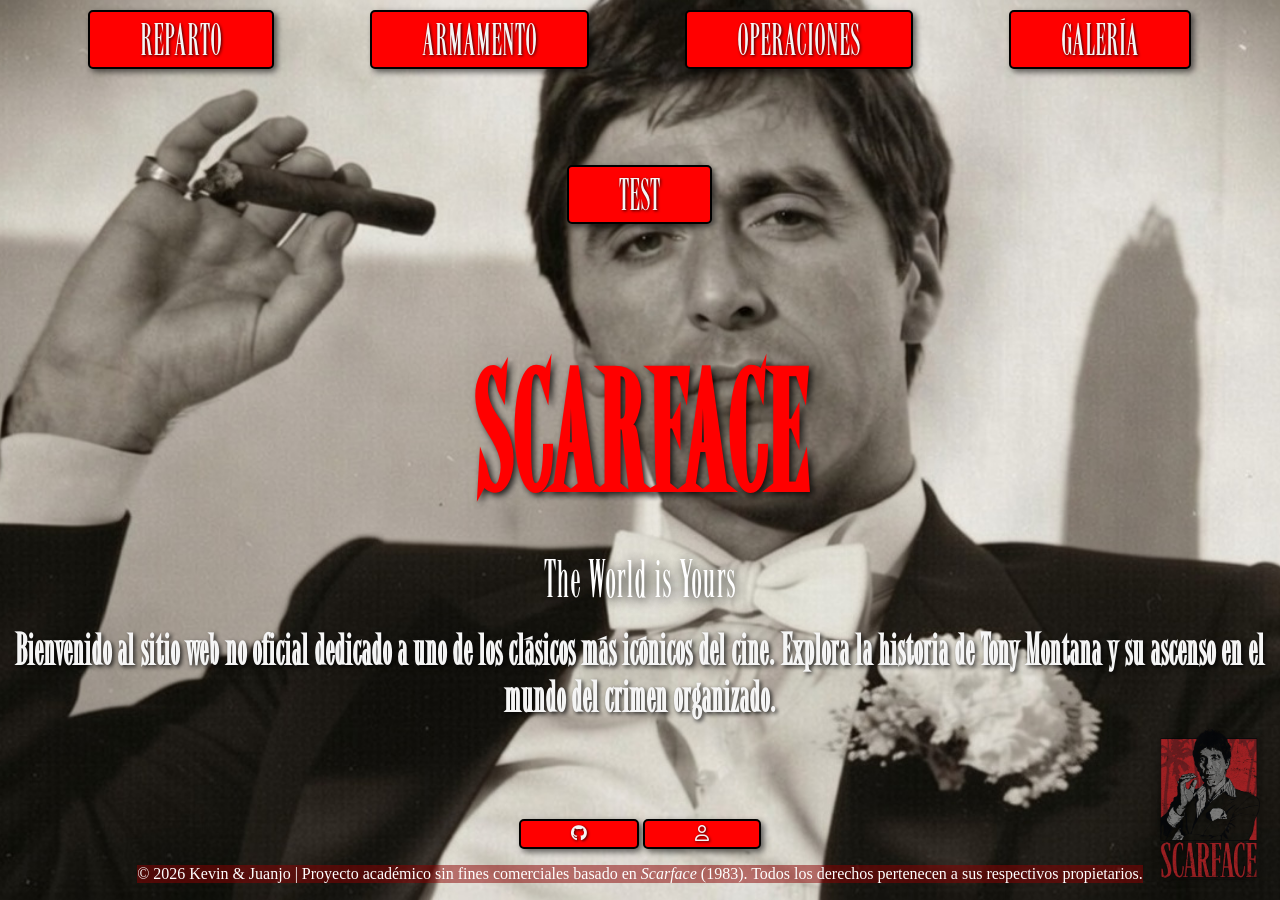
==== commit 3f0ec6fc: "Arreglando pequeños errores de sintaxis" ====
--- a/index.html
+++ b/index.html
@@ -28,7 +28,6 @@
             <a href="operacion.html">OPERACIONES</a>
             <a href="galeria.html">GALERÍA</a>
             <a href="test.html">TEST</a>
-        </nav>
         </nav>
 
         <main>
